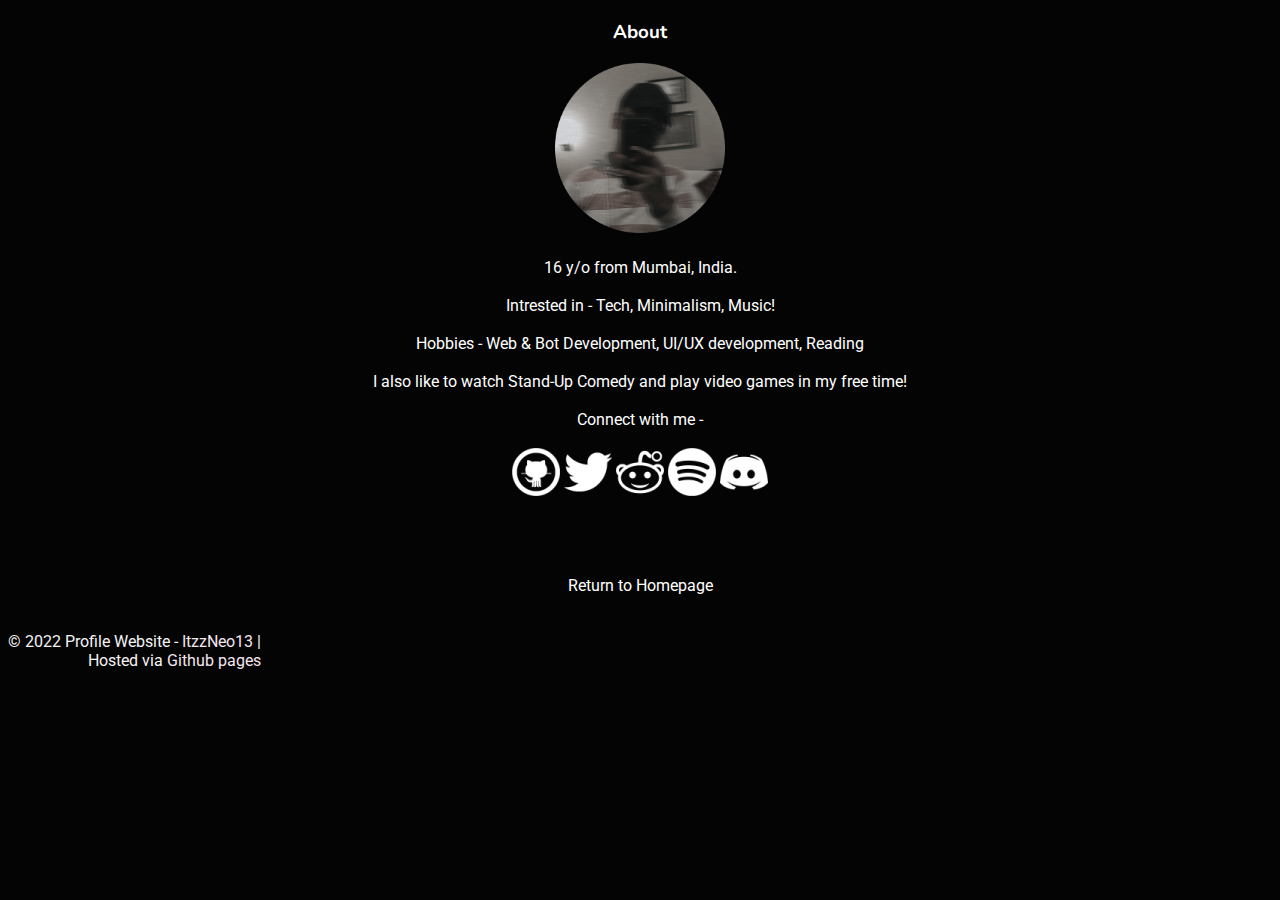
==== about.html @ f9eb8f71 "Add files via upload" ====
<!DOCTYPE html>
<html lang="eng">
    <head>
        <!--Font-->
        <link rel="preconnect" href="https://fonts.googleapis.com">
        <link rel="preconnect" href="https://fonts.gstatic.com" crossorigin>
        <link href="https://fonts.googleapis.com/css2?family=Manrope:wght@300&family=Nunito:wght@300&family=Roboto:wght@300&display=swap" rel="stylesheet">
        <link rel="stylesheet" href="./about/about.css">
        <title>Profile Website | About</title>
        <link rel="shortcut icon" type="image/png" href="./assets/favicon.ico">
    </head>
    <!--Header End-->
    <body>
        <h3>About</h3>
        <center><img id="pic" src="./Icons/Profile-Pic.png" alt="Profile-pic"></center>
        <p class="txt">16 y/o from Mumbai, India.
            <br>
            <br>
            Intrested in  - Tech, Minimalism, Music!
            <br>
            <br>
            Hobbies - Web & Bot Development, UI/UX development, Reading
            <br>
            <br>
            I also like to watch Stand-Up Comedy and play video games in my free time!
            <br>
            <br>
            Connect with me -
            <br>
            <br>
            <a href="https://github.com/ItzzNeo13"><img src="./Icons/github.png" alt="GitHub"></a>
            <a href="https://twitter.com?ItzzNeo13"><img src="./Icons/twitter.png" alt="Twitter"></a>
            <a href="https://reddit.com/user/neomaster13"><img src="./Icons/reddit.png" alt="Reddit"></a>
            <a href="https://open.spotify.com/user/dc90xmqlj32pxk5pqxwdyxt8w"><img src="./Icons/spotify.png" alt="Spotify"></a>
            <a href="https://discord.gg/VbbnMzV9RZ"><img src="./Icons/discord.png" alt="Discord"></a>
            <br>
            <br>
            <br>
            <br>
            <br>
            <a id="home" href="index.html">Return to Homepage</a>
        </p>
        <!--Main content end-->
    </body>
    <footer>
        <div class="bottom">
            <div class="creds">
                <pre>
<p>© 2022 Profile Website - <a href="https://discord.com/users/756200102342688788">ItzzNeo13</a> |
Hosted via <a href="https://pages.github.com/">Github pages</a></p>
                </pre>
            </div>
        </div>
    </footer>
</html>
---- about/about.css ----
body{
    background-color: #040404;
}

h3{
    text-align: center;
    color: #ffffff;
    font-family: 'Nunito', sans-serif;
}

#pic{
    align-self: center;
    /* margin-top: 20px; */
    /* margin-left: 602px; */
    /* margin-bottom: 20px; */
    width: 170px;
    height: 170px;
}

.txt{
    text-align: center;
    color: #ffffff;
    font-family: 'Roboto', sans-serif;
    padding: 5px 0 5px 0;
}

#home{
    text-decoration: none;
    text-align: center;
    color: #ffffff;
    font-family: 'Roboto', sans-serif;
}

.creds p{
    display: inline-block;
    text-align: end;
    /* margin-left: 60px; */
    /* margin-top: 200px; */
    font-size: medium;
    color: #f5f3f4;
    font-family: 'Roboto', sans-serif;
}

.creds p a{
    text-decoration: none;
    color: #f5e6ee;
}

@media screen and (max-width: 1024px) {
    body h3{
        font-size: xx-large;
        margin-top: 80px;
        margin-bottom: 80px;
    }
    body center{
        height: 250px;
    }
    body center #pic{
        width: auto;
        height: 250px;
    }
    body p{
        margin: 72px 180px;
        font-size: 26px;
    }

    /* Bottom */
    .bottom .creds pre{
        margin: 0;
        height: 150px;
        /* background-color: lightcoral; */
    }
    .bottom .creds pre p{
        font-size: 26px;
        text-align: left;
        margin-left: 60px;
    }
}
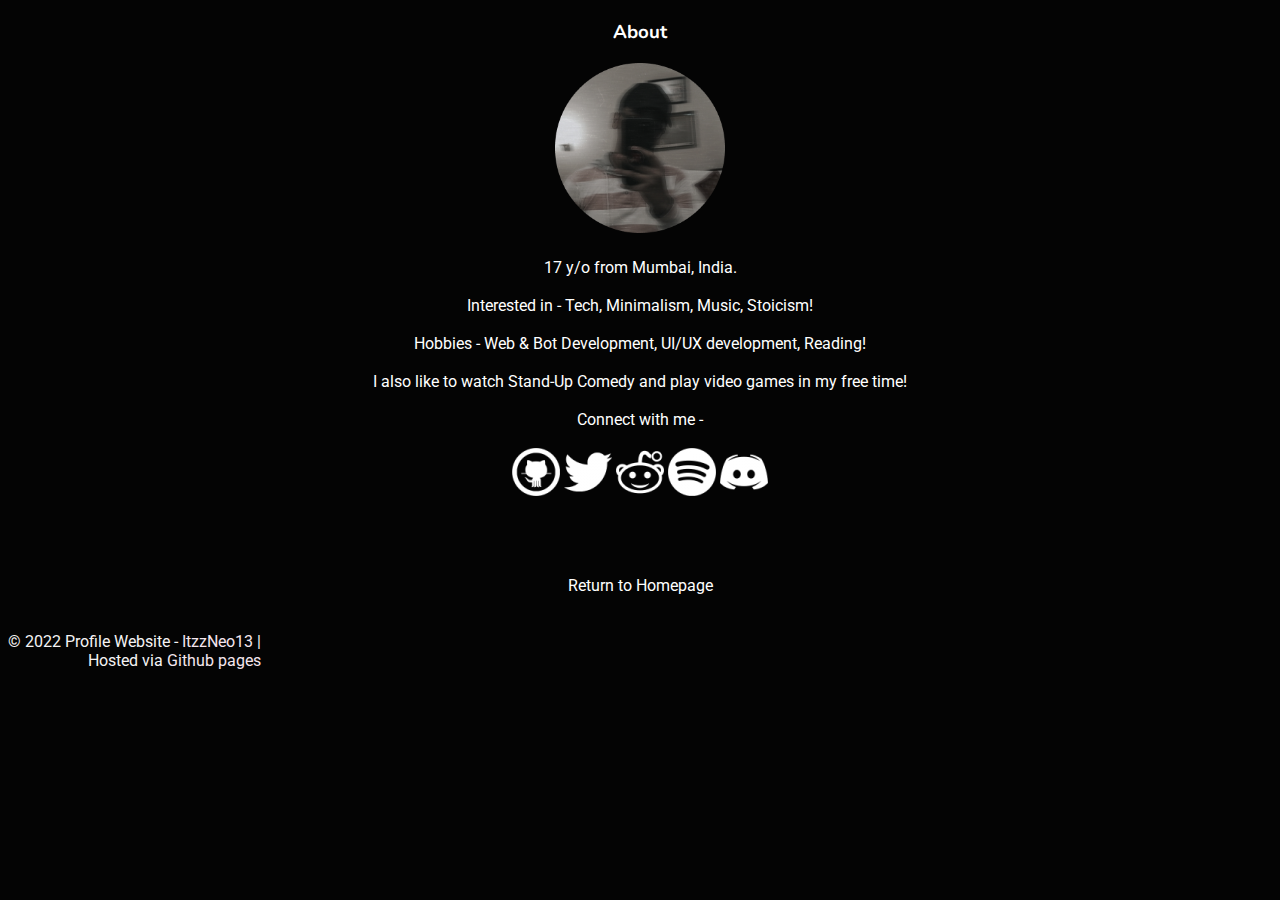
==== commit 821bd328: "Update about.html" ====
--- a/about.html
+++ b/about.html
@@ -13,13 +13,13 @@
     <body>
         <h3>About</h3>
         <center><img id="pic" src="./Icons/Profile-Pic.png" alt="Profile-pic"></center>
-        <p class="txt">16 y/o from Mumbai, India.
+        <p class="txt">17 y/o from Mumbai, India.
             <br>
             <br>
-            Intrested in  - Tech, Minimalism, Music!
+            Interested in  - Tech, Minimalism, Music, Stoicism!
             <br>
             <br>
-            Hobbies - Web & Bot Development, UI/UX development, Reading
+            Hobbies - Web & Bot Development, UI/UX development, Reading!
             <br>
             <br>
             I also like to watch Stand-Up Comedy and play video games in my free time!
@@ -52,4 +52,4 @@
             </div>
         </div>
     </footer>
-</html>+</html>
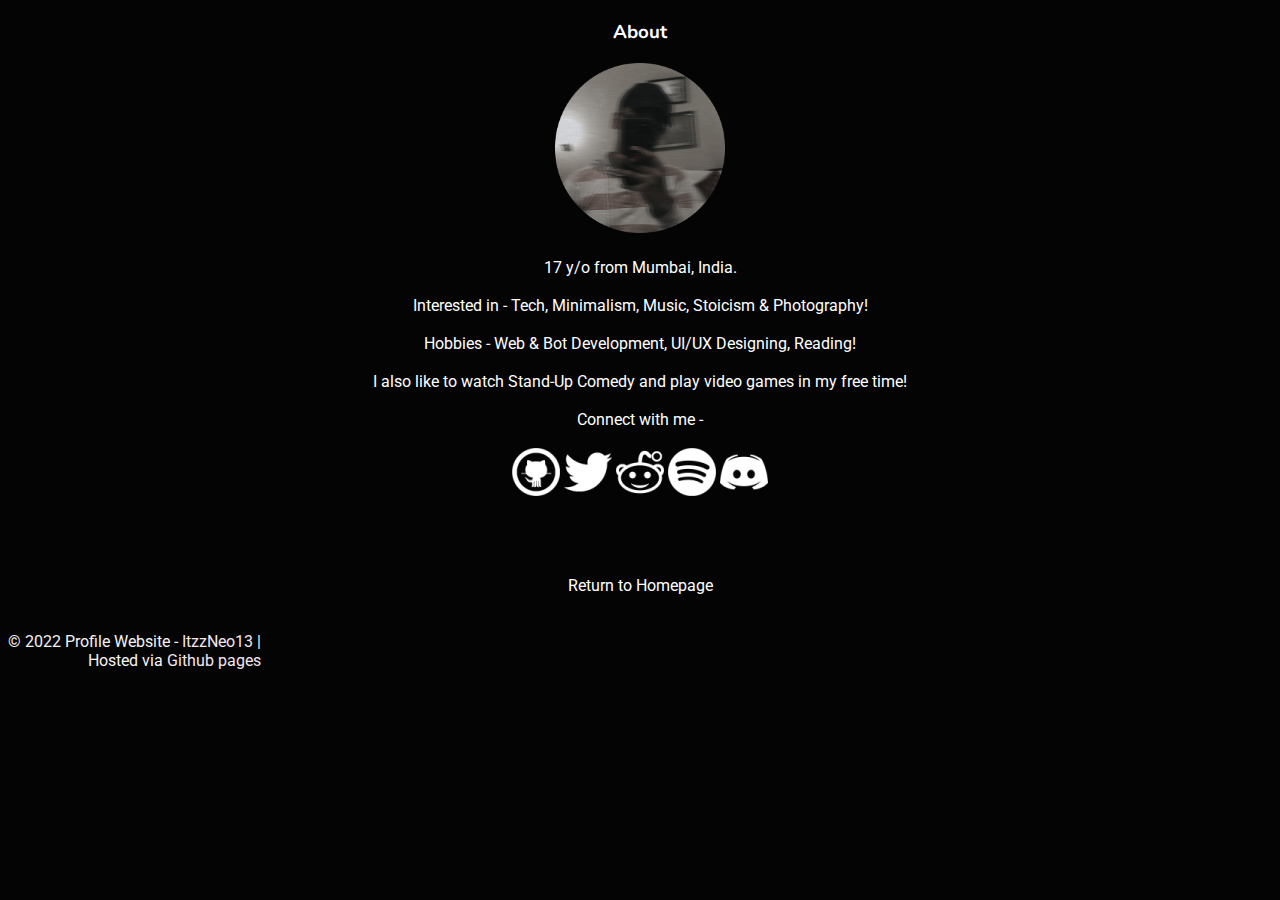
==== commit 7b0cc520: "Update about.html" ====
--- a/about.html
+++ b/about.html
@@ -16,10 +16,10 @@
         <p class="txt">17 y/o from Mumbai, India.
             <br>
             <br>
-            Interested in  - Tech, Minimalism, Music, Stoicism!
+            Interested in  - Tech, Minimalism, Music, Stoicism & Photography!
             <br>
             <br>
-            Hobbies - Web & Bot Development, UI/UX development, Reading!
+            Hobbies - Web & Bot Development, UI/UX Designing, Reading!
             <br>
             <br>
             I also like to watch Stand-Up Comedy and play video games in my free time!
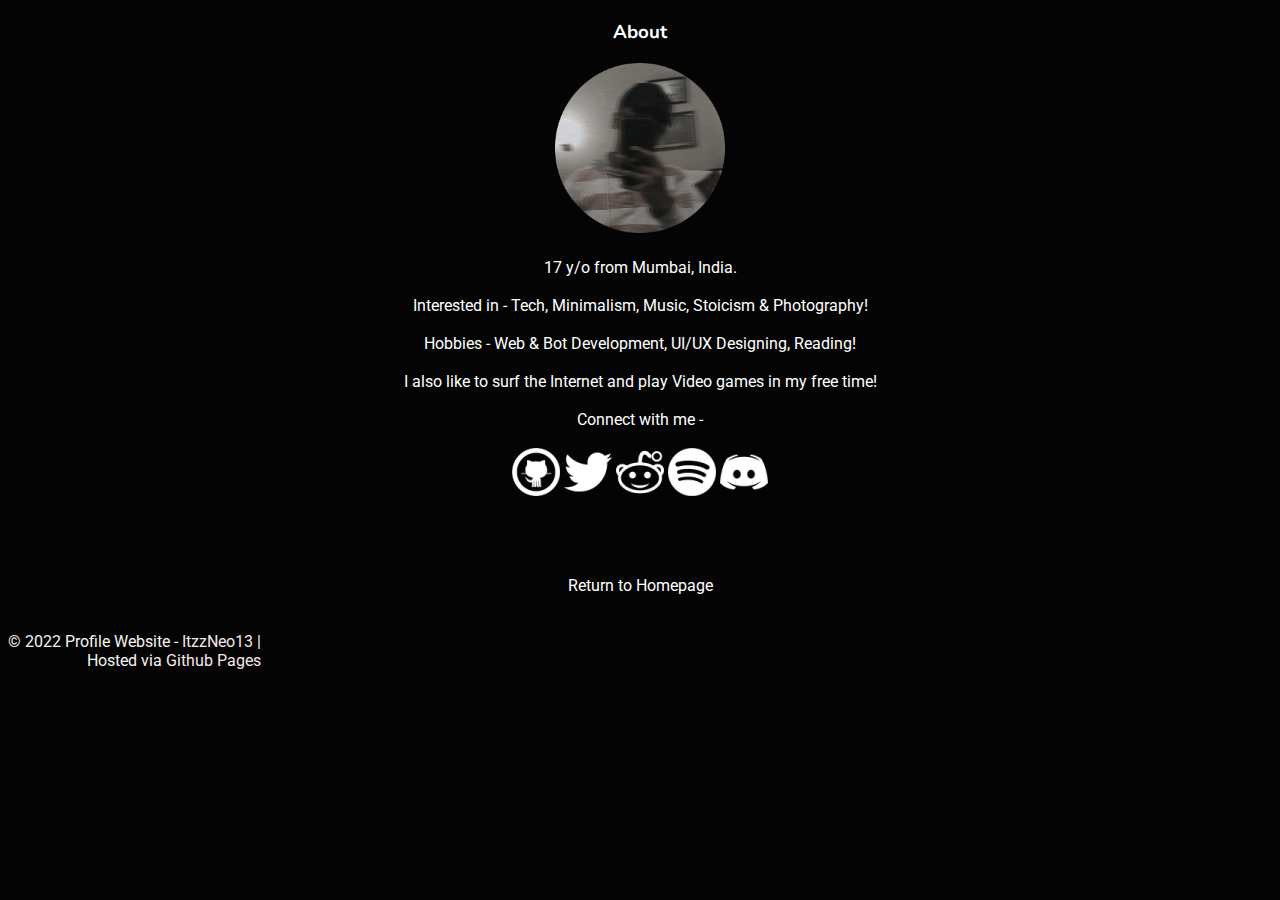
==== commit 3a42c3c6: "Updated Twitter 's broken link" ====
--- a/about.html
+++ b/about.html
@@ -22,17 +22,17 @@
             Hobbies - Web & Bot Development, UI/UX Designing, Reading!
             <br>
             <br>
-            I also like to watch Stand-Up Comedy and play video games in my free time!
+            I also like to surf the Internet and play Video games in my free time!
             <br>
             <br>
             Connect with me -
             <br>
             <br>
             <a href="https://github.com/ItzzNeo13"><img src="./Icons/github.png" alt="GitHub"></a>
-            <a href="https://twitter.com?ItzzNeo13"><img src="./Icons/twitter.png" alt="Twitter"></a>
+            <a href="https://twitter.com/ItzzNeo13"><img src="./Icons/twitter.png" alt="Twitter"></a>
             <a href="https://reddit.com/user/neomaster13"><img src="./Icons/reddit.png" alt="Reddit"></a>
             <a href="https://open.spotify.com/user/dc90xmqlj32pxk5pqxwdyxt8w"><img src="./Icons/spotify.png" alt="Spotify"></a>
-            <a href="https://discord.gg/VbbnMzV9RZ"><img src="./Icons/discord.png" alt="Discord"></a>
+            <a href="https://discord.gg/VbbnMzV9RZ"><img src="./Icons/discord.png" alt="Discord Server"></a>
             <br>
             <br>
             <br>
@@ -47,7 +47,7 @@
             <div class="creds">
                 <pre>
 <p>© 2022 Profile Website - <a href="https://discord.com/users/756200102342688788">ItzzNeo13</a> |
-Hosted via <a href="https://pages.github.com/">Github pages</a></p>
+Hosted via <a href="https://pages.github.com/">Github Pages</a></p>
                 </pre>
             </div>
         </div>
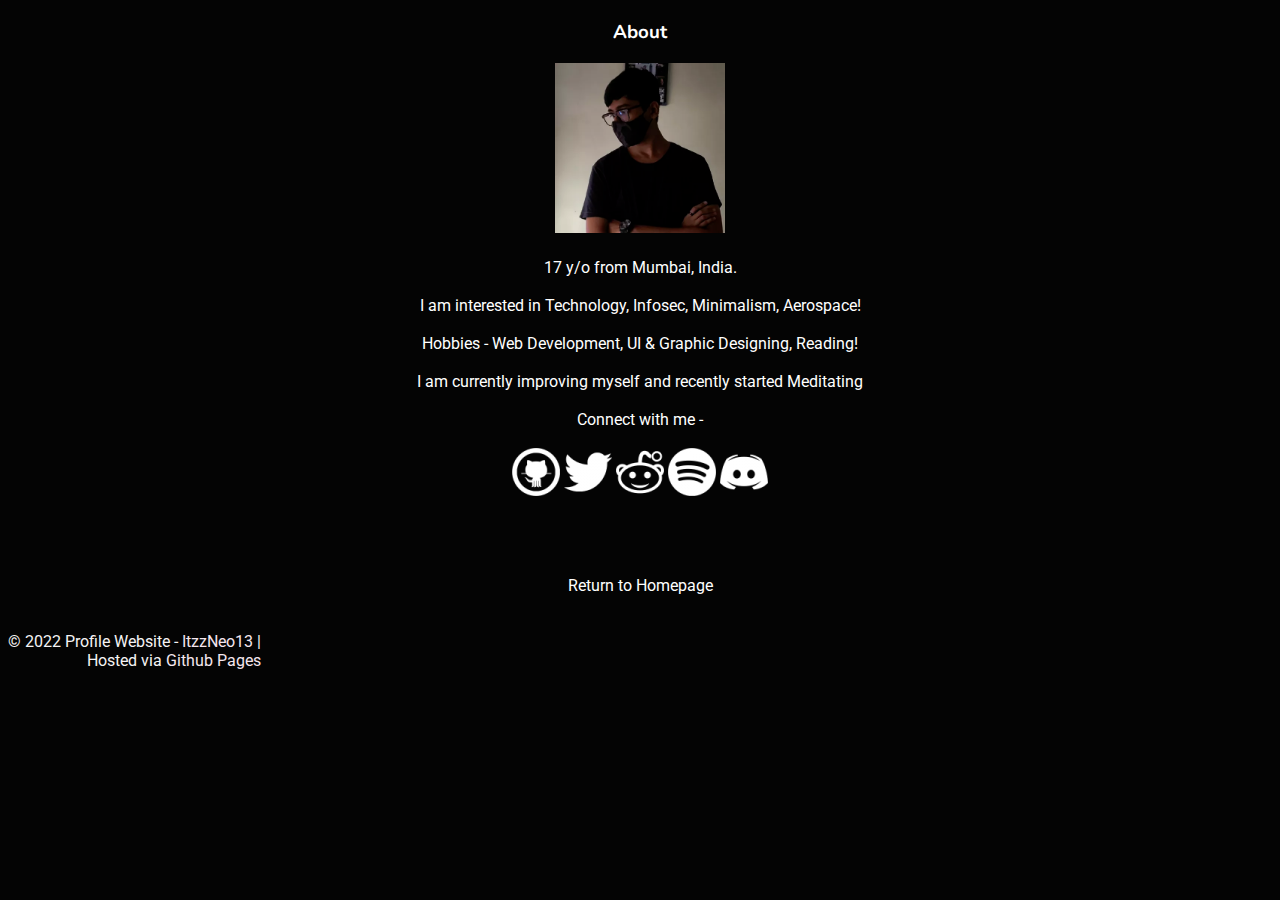
==== commit d677c265: "Update about.html" ====
--- a/about.html
+++ b/about.html
@@ -16,13 +16,13 @@
         <p class="txt">17 y/o from Mumbai, India.
             <br>
             <br>
-            Interested in  - Tech, Minimalism, Music, Stoicism & Photography!
+            I am interested in Technology, Infosec, Minimalism, Aerospace! 
             <br>
             <br>
-            Hobbies - Web & Bot Development, UI/UX Designing, Reading!
+            Hobbies - Web Development, UI & Graphic Designing, Reading!
             <br>
             <br>
-            I also like to surf the Internet and play Video games in my free time!
+            I am currently improving myself and recently started Meditating
             <br>
             <br>
             Connect with me -
